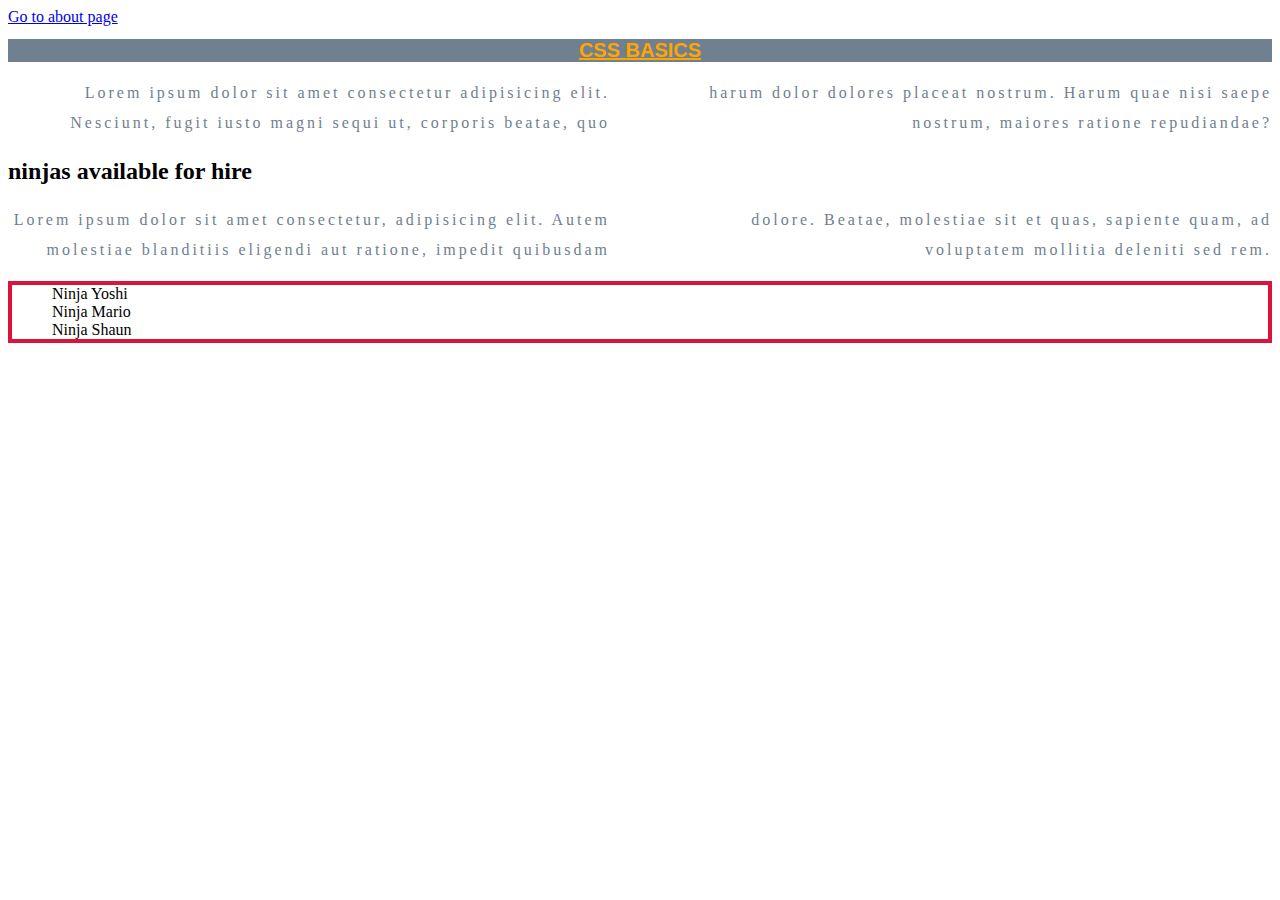
==== index.html @ d6e452db "CSS tutorial day 1" ====
<!DOCTYPE html>
<html lang="en">
<head>
    <meta charset="UTF-8">
    <meta name="viewport" content="width=device-width, initial-scale=1.0">
    <title>Document</title>
</head>
<body>
    <a href="about.html">Go to about page</a>
    <h1>CSS BASICS</h1>
    <link rel="stylesheet" href="css/main.css">
<p>Lorem ipsum dolor sit amet consectetur adipisicing elit. Nesciunt, fugit iusto magni sequi ut, corporis beatae, quo harum dolor dolores placeat nostrum. Harum quae nisi saepe nostrum, maiores ratione repudiandae?</p>
<div>
    <h2>ninjas available for hire</h2>
    <p>Lorem ipsum dolor sit amet consectetur, adipisicing elit. Autem molestiae blanditiis eligendi aut ratione, impedit quibusdam dolore. Beatae, molestiae sit et quas, sapiente quam, ad voluptatem mollitia deleniti sed rem.</p>
    <ul>
        <li>Ninja Yoshi</li>
        <li>Ninja Mario</li>
        <li>Ninja Shaun</li>
    </ul>
</div>
</body>
</html>
---- css/main.css ----
h1{
    color: orange;
    background-color: slategray;
    font-size: 20px;
    text-decoration: underline;
    font-family: Arial, Helvetica, sans-serif;
    text-align: center;
}


p{
    color: slategray;
    text-align: right;
    line-height: 30px;
    letter-spacing: 3px;
    column-count: 2;
    column-gap: 60px;
}


ul{
    border-width: 4px;
    border-style: solid;
    border-color: crimson;
    /* border: 4px solid crimson; */
    border-bottom: 4px solid crimson;
    border-left: 8x dashed crimson;
}

li{
    list-style-type: none;
}
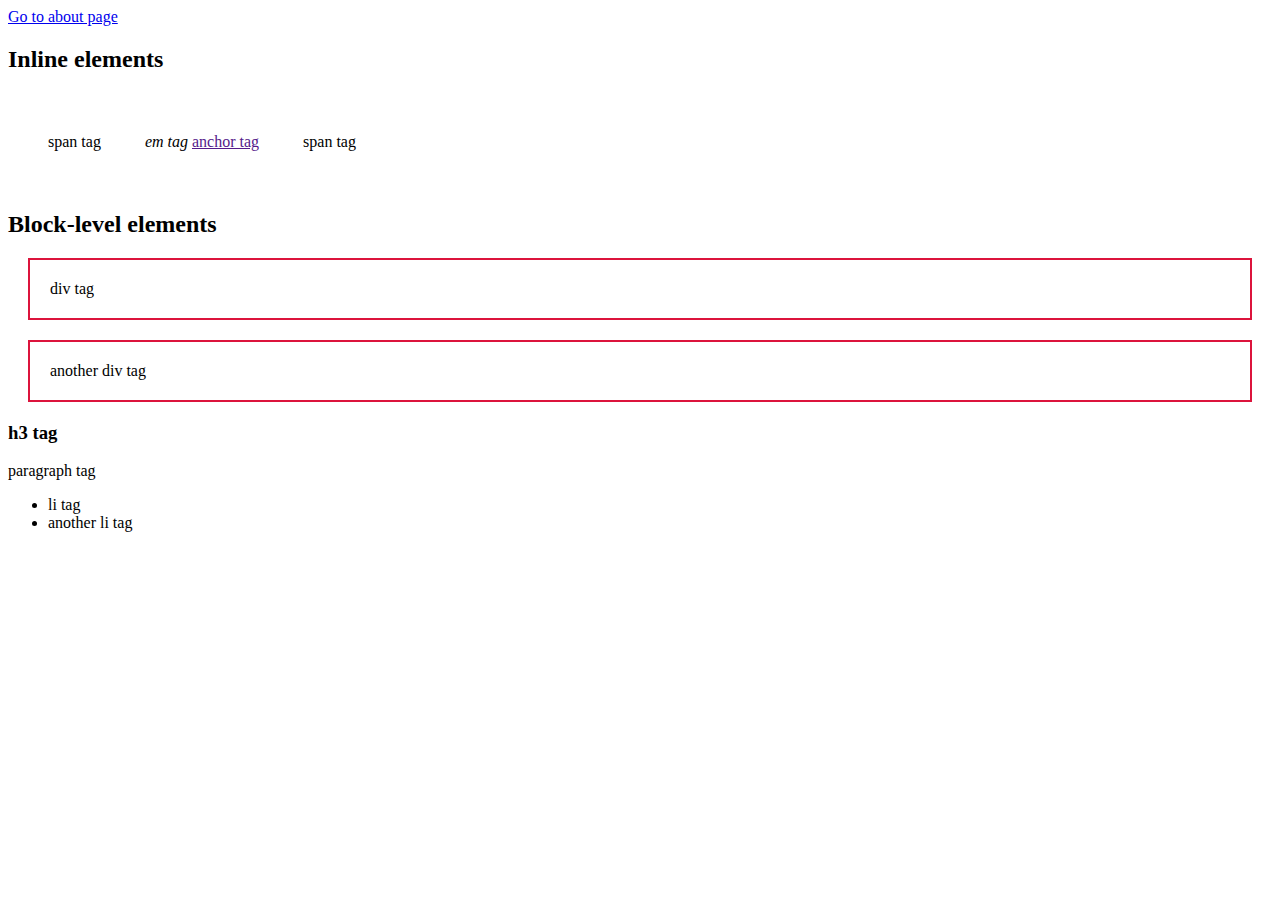
==== commit 834a964f: "12/13/23 final version" ====
--- a/index.html
+++ b/index.html
@@ -4,20 +4,29 @@
     <meta charset="UTF-8">
     <meta name="viewport" content="width=device-width, initial-scale=1.0">
     <title>Document</title>
+    <link rel="stylesheet" href="css/main.css">
 </head>
 <body>
     <a href="about.html">Go to about page</a>
-    <h1>CSS BASICS</h1>
-    <link rel="stylesheet" href="css/main.css">
-<p>Lorem ipsum dolor sit amet consectetur adipisicing elit. Nesciunt, fugit iusto magni sequi ut, corporis beatae, quo harum dolor dolores placeat nostrum. Harum quae nisi saepe nostrum, maiores ratione repudiandae?</p>
-<div>
-    <h2>ninjas available for hire</h2>
-    <p>Lorem ipsum dolor sit amet consectetur, adipisicing elit. Autem molestiae blanditiis eligendi aut ratione, impedit quibusdam dolore. Beatae, molestiae sit et quas, sapiente quam, ad voluptatem mollitia deleniti sed rem.</p>
+    
+    <h2>Inline elements</h2>
+    <span>span tag</span>
+    <em>em tag</em>
+    <a href="">anchor tag</a>
+    <span>span tag</span>
+
+    <h2>Block-level elements</h2>
+
+    <div>div tag</div>
+    <div>another div tag</div>
+    <h3>h3 tag</h3>
+    <p>paragraph tag</p>
     <ul>
-        <li>Ninja Yoshi</li>
-        <li>Ninja Mario</li>
-        <li>Ninja Shaun</li>
+        <li>li tag</li>
+        <li>another li tag</li>
     </ul>
-</div>
+
+
+
 </body>
 </html>--- a/css/main.css
+++ b/css/main.css
@@ -1,3 +1,4 @@
+/*
 h1{
     color: orange;
     background-color: slategray;
@@ -22,11 +23,27 @@
     border-width: 4px;
     border-style: solid;
     border-color: crimson;
-    /* border: 4px solid crimson; */
-    border-bottom: 4px solid crimson;
-    border-left: 8x dashed crimson;
+    /* border: 4px solid crimson; 
+    border-bottom: 4px dotted solid crimson;
+    border-left: 8px dashed rgb(0, 206, 110);
 }
 
 li{
     list-style-type: none;
+    /*text-shadow: 2px 2px lightgray; 
+    text-shadow: 2px 2px #E9E9E9;
+
+}
+*/
+span {
+    display: inline-block; 
+    margin: 20px;
+    padding: 20px;
+}
+
+div {
+    /* display: inline; */
+    border: 2px solid crimson;
+    margin: 20px;
+    padding: 20px;
 }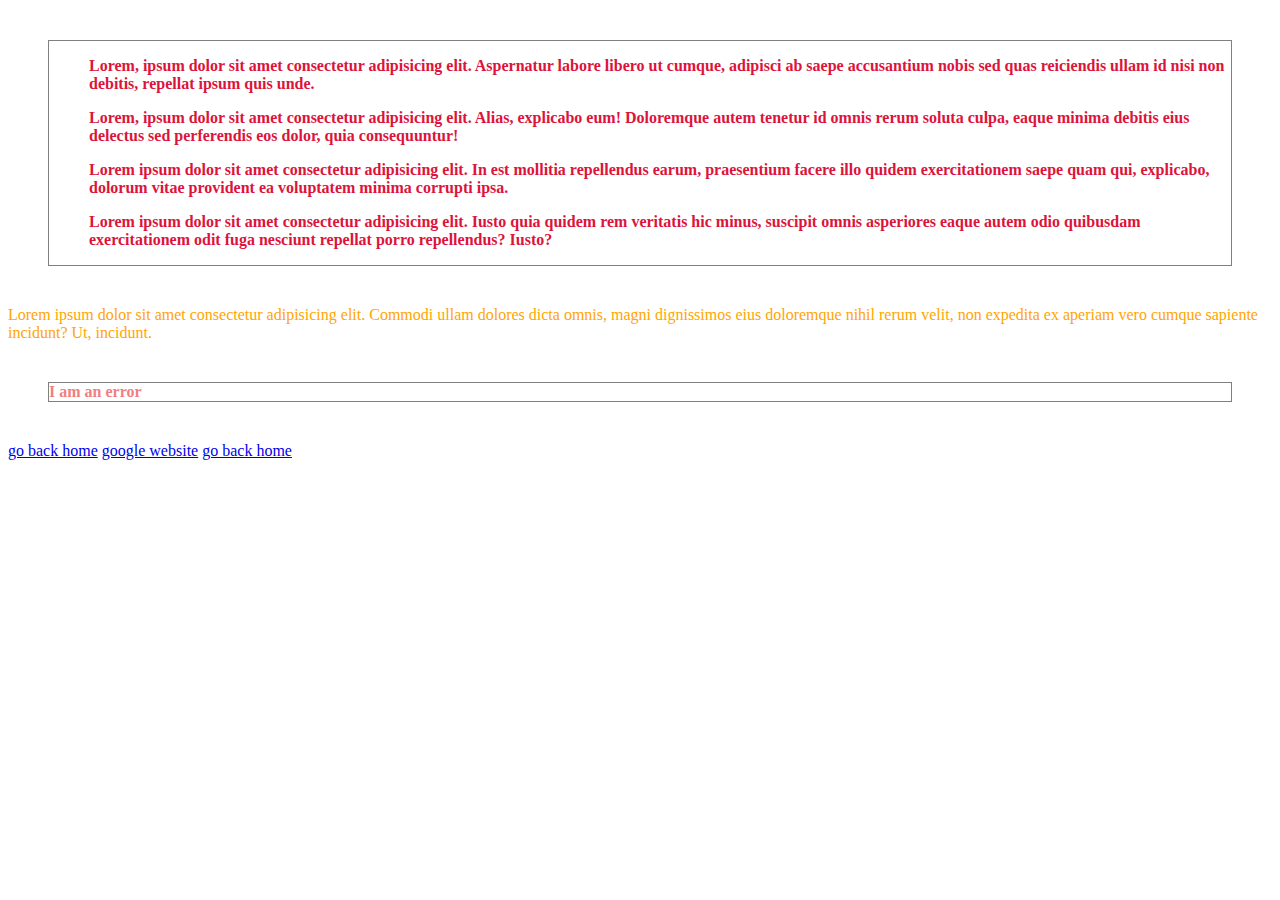
==== commit 0b1e4cba: "cascade" ====
--- a/index.html
+++ b/index.html
@@ -7,24 +7,22 @@
     <link rel="stylesheet" href="css/main.css">
 </head>
 <body>
-    <a href="about.html">Go to about page</a>
-    
-    <h2>Inline elements</h2>
-    <span>span tag</span>
-    <em>em tag</em>
-    <a href="">anchor tag</a>
-    <span>span tag</span>
+    <div id="content">
+<ul>
+    <p>Lorem, ipsum dolor sit amet consectetur adipisicing elit. Aspernatur labore libero ut cumque, adipisci ab saepe accusantium nobis sed quas reiciendis ullam id nisi non debitis, repellat ipsum quis unde.</p>
+    <p class="error"> Lorem, ipsum dolor sit amet consectetur adipisicing elit. Alias, explicabo eum! Doloremque autem tenetur id omnis rerum soluta culpa, eaque minima debitis eius delectus sed perferendis eos dolor, quia consequuntur!</p>
+    <p class="success"> Lorem ipsum dolor sit amet consectetur adipisicing elit. In est mollitia repellendus earum, praesentium facere illo quidem exercitationem saepe quam qui, explicabo, dolorum vitae provident ea voluptatem minima corrupti ipsa.</p>
+    <p class="success feedback"> Lorem ipsum dolor sit amet consectetur adipisicing elit. Iusto quia quidem rem veritatis hic minus, suscipit omnis asperiores eaque autem odio quibusdam exercitationem odit fuga nesciunt repellat porro repellendus? Iusto?</p>
 
-    <h2>Block-level elements</h2>
+</div>
+    <p>Lorem ipsum dolor sit amet consectetur adipisicing elit. Commodi ullam dolores dicta omnis, magni dignissimos eius doloremque nihil rerum velit, non expedita ex aperiam vero cumque sapiente incidunt? Ut, incidunt.</p>
 
-    <div>div tag</div>
-    <div>another div tag</div>
-    <h3>h3 tag</h3>
-    <p>paragraph tag</p>
-    <ul>
-        <li>li tag</li>
-        <li>another li tag</li>
-    </ul>
+    <div class="error"> I am an error</div>
+    <a href="index.html"> go back home</a>
+    <a href="https://www.google.com"> google website</a>
+    <a href="index.html"> go back home</a>
+
+</ul>
 
 
 
--- a/css/main.css
+++ b/css/main.css
@@ -34,7 +34,7 @@
     text-shadow: 2px 2px #E9E9E9;
 
 }
-*/
+
 span {
     display: inline-block; 
     margin: 20px;
@@ -42,8 +42,39 @@
 }
 
 div {
-    /* display: inline; */
+    /* display: inline; 
     border: 2px solid crimson;
     margin: 20px;
     padding: 20px;
+}
+
+a[href*="index.html"]{
+    background-color: #3dd13d;
+    color: white;
+    text-decoration: none;
+    font-weight: bold;
+    text-transform: uppercase;
+}
+a[href$=".com"]{
+    color: white;
+    background: red;
+    border: 2px solid blue;
+}
+*/
+div{
+    color: lightcoral;
+    border: 1px solid grey;
+    margin: 40px;
+    font-weight: bold;
+}
+div p{
+    border: inherit;
+    margin: inherit;
+    color: crimson;
+
+}
+p{
+    color: orange;
+    
+
 }